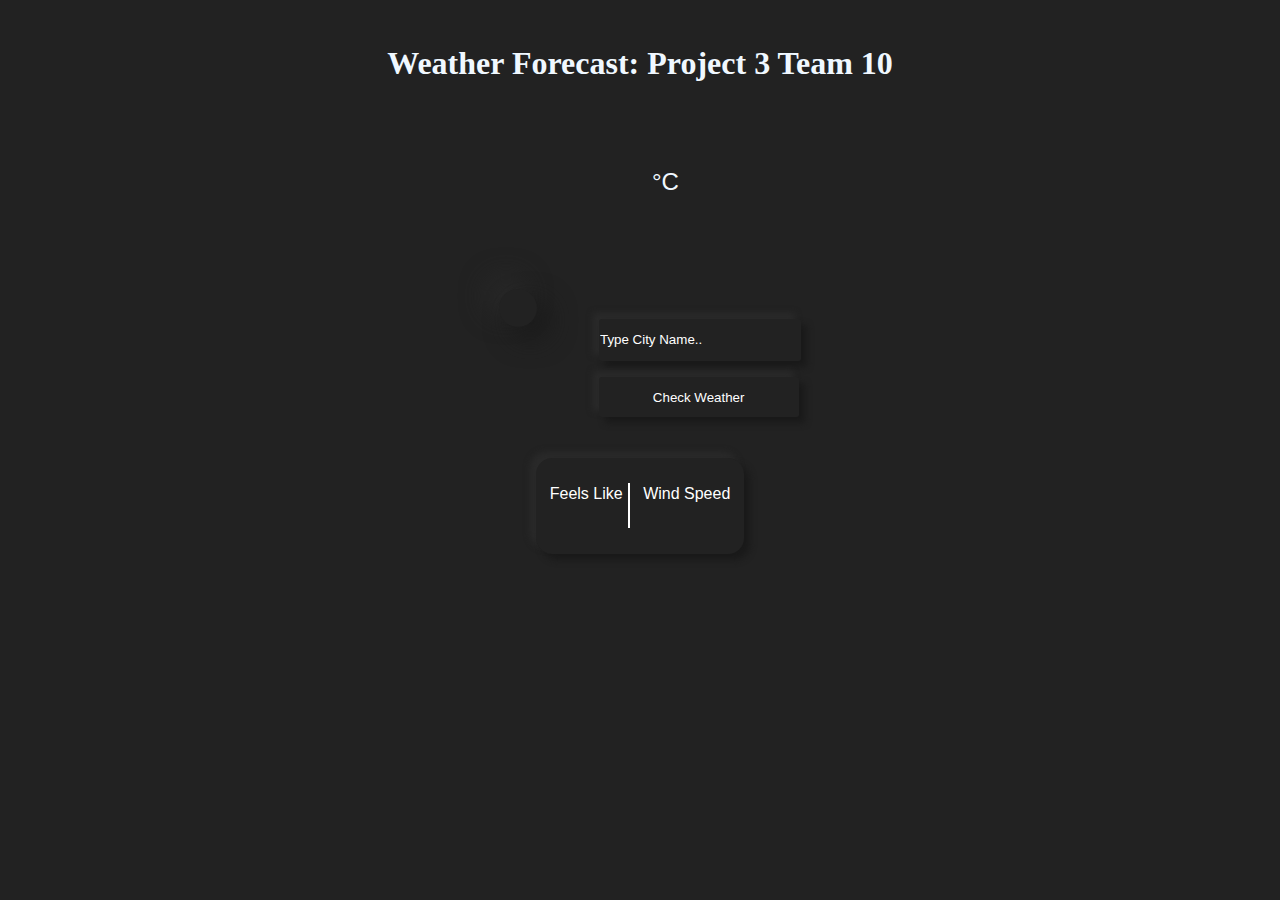
==== app.html @ 579831f2 "update repo" ====
<!DOCTYPE html>
<html lang="en">

<head>
  <meta charset="UTF-8">
  <meta name="viewport" content="width=device-width, initial-scale=1.0">
  <meta http-equiv="X-UA-Compatible" content="ie=edge">
  <title>Weather Forecast: Project 3 Team 10</title>
  <meta name="viewport" content="width=device-width, initial-scale=1.0">
  <link rel="shortcut icon" href="https://cdn2.iconfinder.com/data/icons/weather-flat-14/64/weather03-512.png" type="image/x-icon">
  <link rel="stylesheet" href="style1.css">
  <link rel="stylesheet" href="style2.css">
  <script src="app.js" defer></script>
</head>

<body>

  <h1>Weather Forecast: Project 3 Team 10</h1>
  <script src="https://d3js.org/d3.v5.min.js"></script>
  <script src="static/js/cities.js"></script>
  <script src="static/js/plots.js"></script>
  <script src="static/js/style2.css"></script>

  <div class="container">

    <div class="city" id="city"></div>
    <div class="date" id="date"></div>
    <div class="temp"><span id="temp"></span><sup>°C</sup></div>

    <div class="weather">
   <div><img id="icon" class="icon">
    <div class="status" id="status"></div>
   </div>
   <div class="inputs">
   <input type="text" id="location" placeholder="Type City Name..">
   <input type="submit" value="Check Weather" onclick="locate()">
</div>
</div>

<div class="secondary">
<div class="feelsLike">
    Feels Like<br>
    <span id="feelsLike"></span>
</div>
<div class="windSpeed">
  Wind Speed<br>
  <span id="windSpeed"></span>
</div>
</div>
  
</div>
  
</body>

</html>
---- style2.css ----
:root {
  --font: 'Segoe UI', Tahoma, Geneva, Verdana, sans-serif;
}
body {
  background-color: #222222;
  display: grid;
  place-items: center;
  padding: 1rem;
  color: aliceblue;
}
.container {
  display: flex;
  justify-content: center;
  align-items: center;
  flex-direction: column;
  font-family: var(--font);
}
.container *  {
  padding: .1em;
}
.date {
  font-family: var(--font);
  font-weight: 600;
  font-size: .8em;
  padding-bottom: 2.5em;
}
.city {
  font-size: 2rem;
  font-weight: 600;
  font-family: var(--font);
  padding-bottom: 1rem;
}
.temp {
  font-family: var(--font);
  font-size: 4.2rem;
}
sup {
  font-size: 1.5rem;
  position: absolute;
}
.icon {
display: flex;
justify-content: center;
justify-items: center;
padding: 1.2rem;
border-radius: 50px;
background: #222222;
box-shadow:   12px 12px 27px #1a1a1a,
           -12px -12px 27px #2a2a2a;
position: relative;
left: 20px;
}
input {
  height: 2em;
  width: auto;
  margin-top: 2em;
  border: none;
  padding: .8em;
  background-color: #222222;
  margin-bottom: -.8em;
  border-radius: .2em;
  box-shadow:   6px 6px 6px #1a1a1a,
           -6px -6px 6px #2a2a2a;
  color: aliceblue;
  width: 11rem;
}
input[type="submit"] {
  width: 11rem;
  height: 2.5em;
  background-color: #222222;
  box-shadow:  6px 6px 6px #1a1a1a,
           -6px -6px 6px #2a2a2a;
  color: #fff;
  cursor: pointer;
}
input::placeholder {
  color: #fff;
}
input [type= "text"] {
  padding-left: 5px;
}
.weather{
  display: flex;
  flex-direction: column;
  justify-content: center;
}
.status {
  text-align: center;
  font-weight: bold;
  font-style: italic;
  margin-top: 1em;
}
.secondary {
  display: flex;
  height: 5rem;
  width: 12rem;
  border-radius: 1rem;
  align-items: center;
  justify-content: space-evenly;
  margin-top: 2em;
  box-shadow:  6px 6px 6px #1a1a1a,
  -6px -6px 6px #2a2a2a;
  color: #fff;
  flex-direction: row;
  padding: .5em;
  font-size: 1rem;
}
.windSpeed {
  border-left:  2px solid #fff;
  padding-left: .8em;
}
#feelsLike, #windSpeed {
  font-size: 1.3rem;
  position: relative;
} 
.inputs {
  display: flex;
  flex-direction: column;
}
@media only screen 
 and (min-width : 600px) {
  .weather {
      flex-direction: row;
      justify-content: space-between;
  }
  .inputs {
   padding-top: .3em;
   padding-left: 5em;
   
  }
  .secondary {
      margin-top: 3em;
  }
  input, input[type="submit"] {
      height: 3em;
      width: 15em;
  }
  .temp {
      font-size: 6rem;
  }  
  .status {
      padding-left: 2em;
  }
}
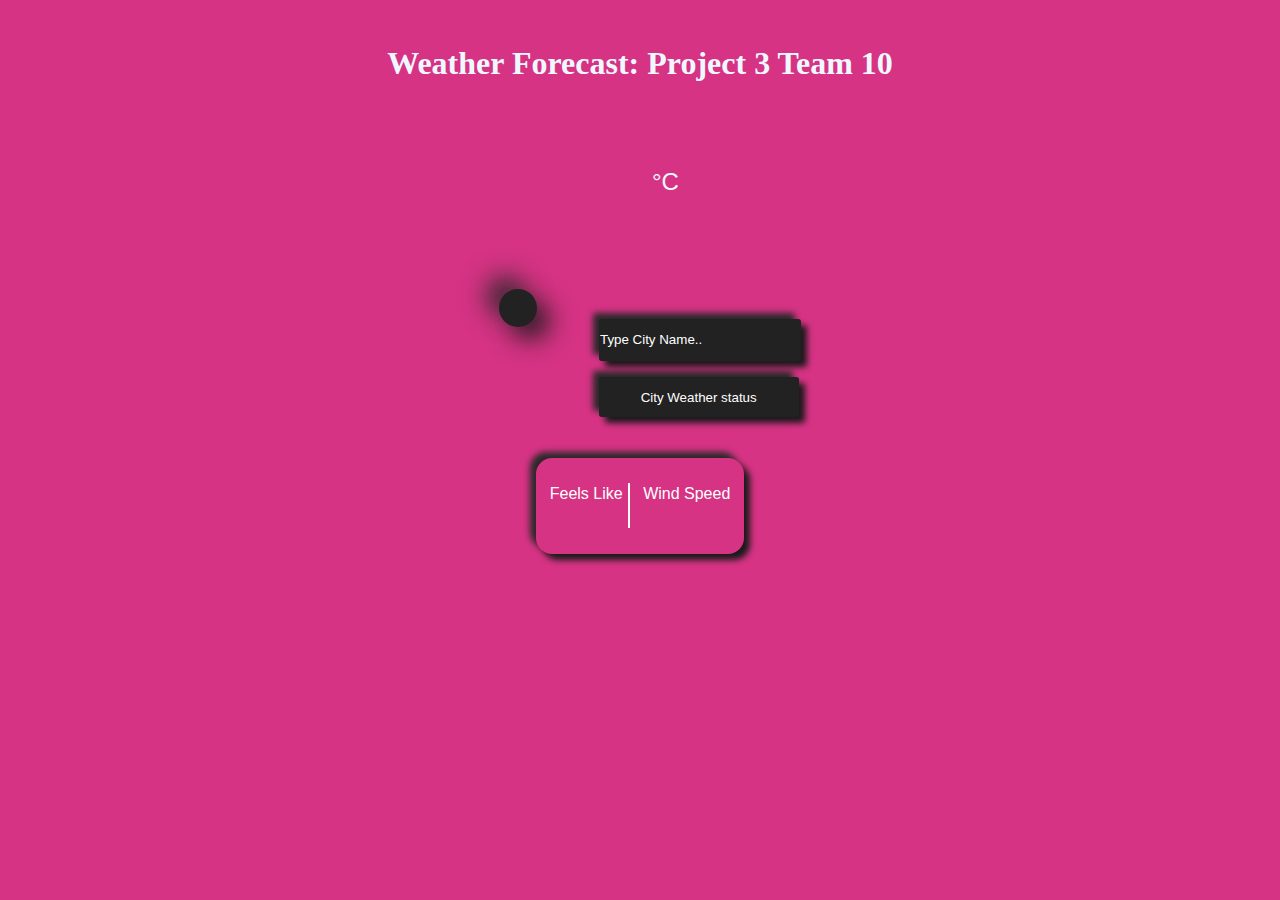
==== commit 4e532087: "update repo" ====
--- a/app.html
+++ b/app.html
@@ -2,29 +2,27 @@
 <html lang="en">
 
 <head>
+  <body style="background-color:#d63384;"></body>
   <meta charset="UTF-8">
   <meta name="viewport" content="width=device-width, initial-scale=1.0">
   <meta http-equiv="X-UA-Compatible" content="ie=edge">
   <title>Weather Forecast: Project 3 Team 10</title>
   <meta name="viewport" content="width=device-width, initial-scale=1.0">
   <link rel="shortcut icon" href="https://cdn2.iconfinder.com/data/icons/weather-flat-14/64/weather03-512.png" type="image/x-icon">
-  <link rel="stylesheet" href="style1.css">
+  <!-- <link rel="stylesheet" href="style1.css"> -->
   <link rel="stylesheet" href="style2.css">
-  <script src="app.js" defer></script>
+  <!-- <script src="app.js" defer></script> -->
 </head>
 
 <body>
 
   <h1>Weather Forecast: Project 3 Team 10</h1>
-  <script src="https://d3js.org/d3.v5.min.js"></script>
-  <script src="static/js/cities.js"></script>
-  <script src="static/js/plots.js"></script>
-  <script src="static/js/style2.css"></script>
+  
 
   <div class="container">
 
     <div class="city" id="city"></div>
-    <div class="date" id="date"></div>
+    <div class="date" id="dat"></div>
     <div class="temp"><span id="temp"></span><sup>°C</sup></div>
 
     <div class="weather">
@@ -33,7 +31,7 @@
    </div>
    <div class="inputs">
    <input type="text" id="location" placeholder="Type City Name..">
-   <input type="submit" value="Check Weather" onclick="locate()">
+   <input type="submit" value="City Weather status" onclick="locate()">
 </div>
 </div>
 
@@ -49,7 +47,10 @@
 </div>
   
 </div>
-  
+<script src="https://d3js.org/d3.v5.min.js"></script>
+  <script src="static/js/cities.js"></script>
+  <script src="static/js/plots.js"></script>
+  <script src="static/js/style2.css"></script>
 </body>
 
 </html>